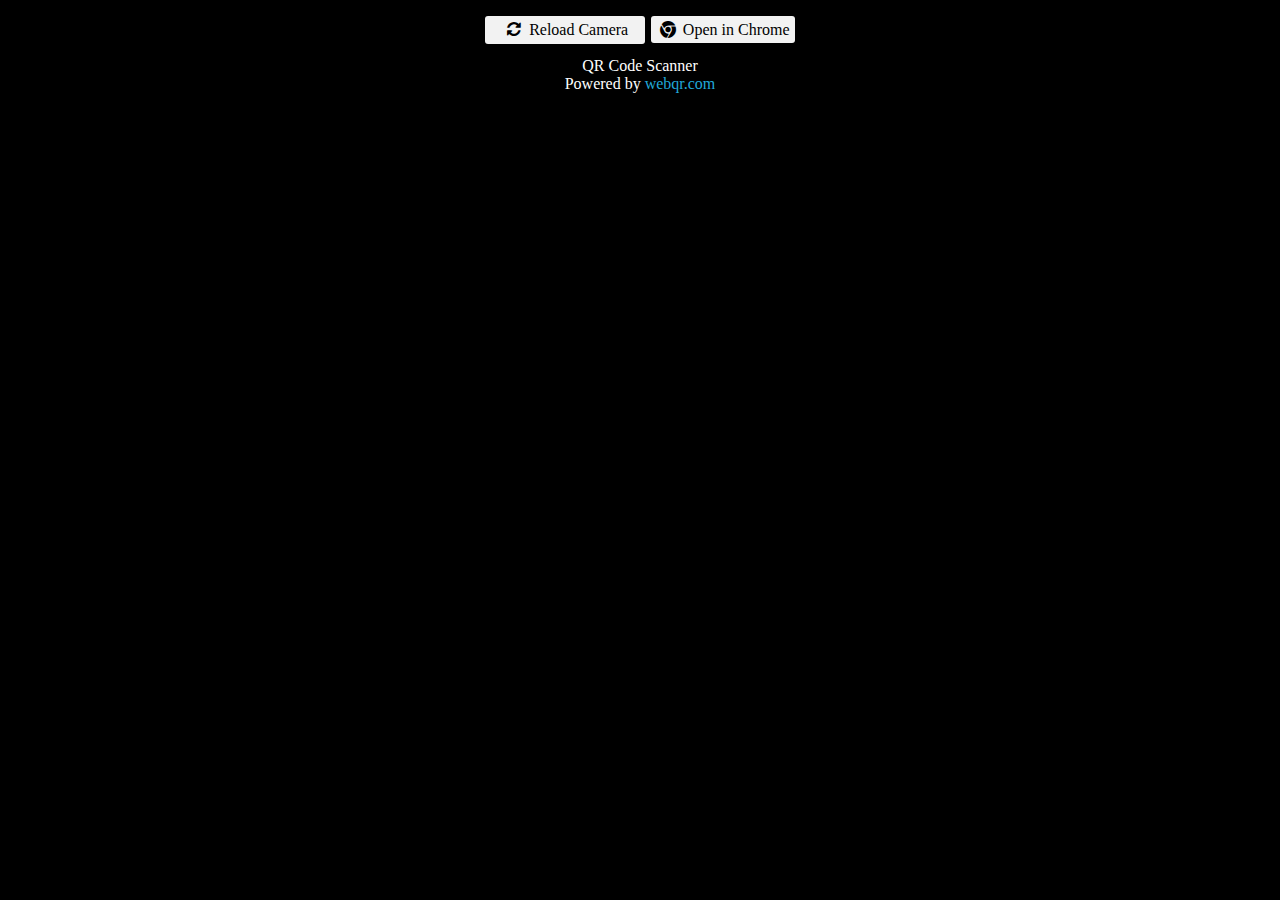
==== test.html @ 1b9e6712 "Add files via upload" ====
<!DOCTYPE html>
<html>
<head>
  <meta http-equiv="Content-type" content="text/html;charset=UTF-8">
  <meta name="viewport" content="width=device-width, initial-scale=1.0"/>
  <meta name="theme-color" content="#000000" />
<title>QR Code Scanner</title>
  <style>
    body{
      background-color: #000000;
      color :#ffffff;
    }
    video {
      width: 100%    !important;
      height: auto   !important;
    }
    .btn{
      margin-top:5px;
      margin-bottom:10px;
      padding:5px;
      background-color: #f2f2f2;
      color: #000000;
      border-radius:3px;
      width: 150px;
      cursor: pointer;
    }
    .camera{
      width: 95%;
    }
    a{
      text-decoration: none;
      color:#20a8d8;
    }
    @font-face {
      font-family: 'fontello';
      src: url('./font/fontello.eot?14907215');
      src: url('./font/fontello.eot?14907215#iefix') format('embedded-opentype'),
           url('./font/fontello.woff?14907215') format('woff'),
           url('./font/fontello.ttf?14907215') format('truetype'),
           url('./font/fontello.svg?14907215#fontello') format('svg');
      font-weight: normal;
      font-style: normal;
    }
    .icon
    {
      font-family: "fontello";
      font-style: normal;
      font-weight: normal;
      speak: none;
      display: inline-block;
      text-decoration: inherit;
      width: 1em;
      margin-right: .2em;
      text-align: center;
      font-variant: normal;
      text-transform: none;
      line-height: 1em;
      margin-left: .2em;
      -webkit-font-smoothing: antialiased;
      -moz-osx-font-smoothing: grayscale;
    }
  </style>
<script type="text/javascript" src="llqrcode.js"></script>
<script type="text/javascript" src="webqr.js"></script>
</head>
<body>
  <center>
    <div id="main">
      <div id="mainbody">
        <div class="camera" id="outdiv"></div>
        <div style="display: table;">
          <div style="display: table-row;">
            <div style="display: table-cell; padding:3px;">
              <div class="btn" id="reload" onclick="location.reload();"><i class="icon icon-arrows-cw">&#xe800;</i> Reload Camera</div>
            </div>
            <div style="display: table-cell; padding:3px;">
              <!-- <div class="btn" onclick="document.location = 'googlechrome://navigate?url=https://fauzan-cell.github.io/myqr/';"></div> -->
              <a class="btn" href="intent://fauzan-cell.github.io/myqr#Intent;scheme=http;package=com.android.chrome;end"><i class="icon icon-chrome-1">&#xf268;</i> Open in Chrome</a>
            </div>
          </div>
        </div>
      </div>
    </div>
    <div>QR Code Scanner <br>Powered by <a href="http://www.webqr.com">webqr.com</a></div>
  </center>
<canvas style="display:none;" id="qr-canvas" width="800" height="600"></canvas>
<script type="text/javascript">load();</script>
</body>
</html>
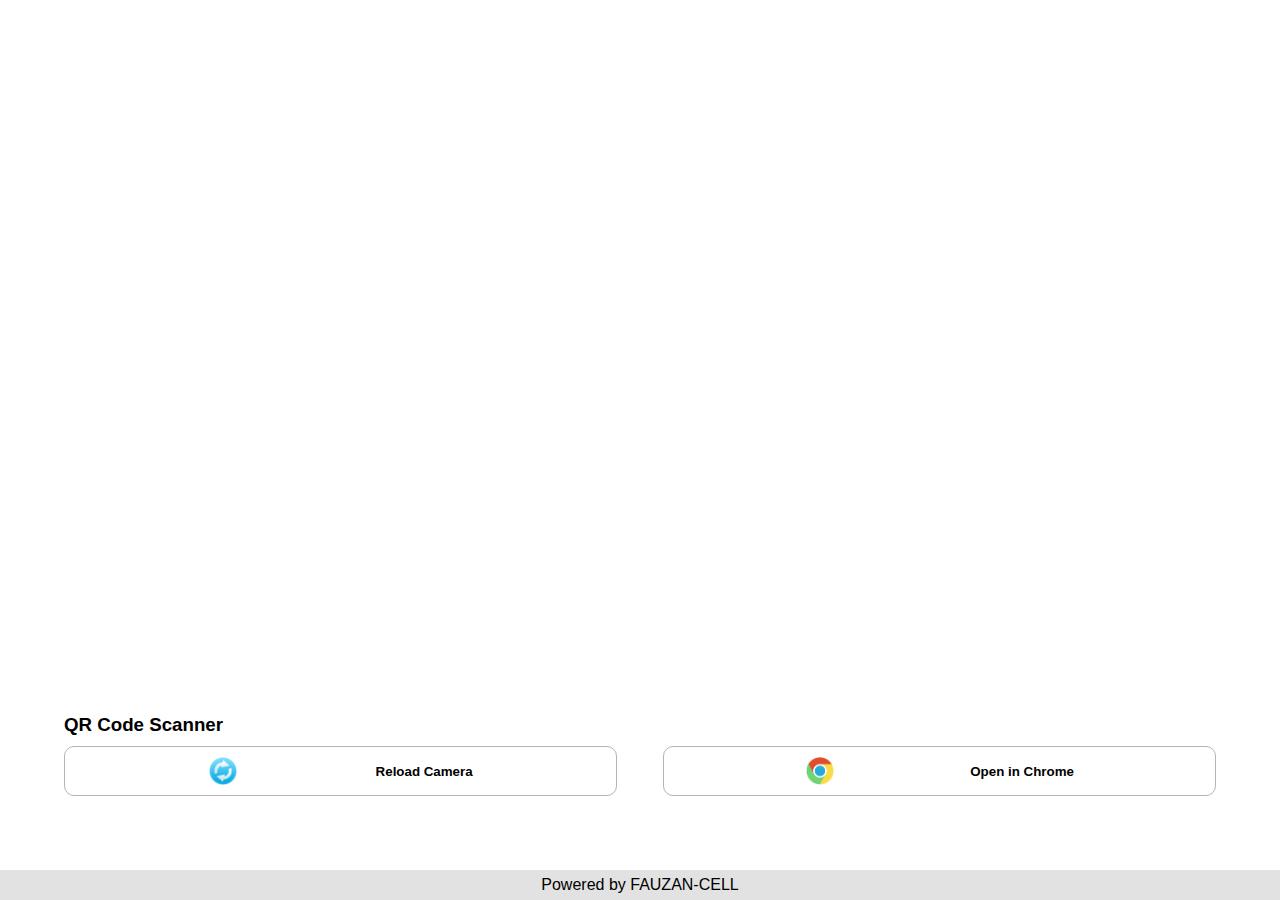
==== commit f08ba0fa: "Updates" ====
--- a/test.html
+++ b/test.html
@@ -60,8 +60,8 @@
       -moz-osx-font-smoothing: grayscale;
     }
   </style>
-<script type="text/javascript" src="llqrcode.js"></script>
-<script type="text/javascript" src="webqr.js"></script>
+<script type="text/javascript" src="llqr.js"></script>
+<script type="text/javascript" src="qr.js"></script>
 </head>
 <body>
   <center>
@@ -74,14 +74,14 @@
               <div class="btn" id="reload" onclick="location.reload();"><i class="icon icon-arrows-cw">&#xe800;</i> Reload Camera</div>
             </div>
             <div style="display: table-cell; padding:3px;">
-              <!-- <div class="btn" onclick="document.location = 'googlechrome://navigate?url=https://fauzan-cell.github.io/myqr/';"></div> -->
-              <a class="btn" href="intent://fauzan-cell.github.io/myqr#Intent;scheme=http;package=com.android.chrome;end"><i class="icon icon-chrome-1">&#xf268;</i> Open in Chrome</a>
+              <!-- <div class="btn" onclick="document.location = 'googlechrome://navigate?url=https://fauzan-cell.github.io/qr/';"></div> -->
+              <a class="btn" href="intent://fauzan-cell.github.io/qr#Intent;scheme=http;package=com.android.chrome;end"><i class="icon icon-chrome-1">&#xf268;</i> Open in Chrome</a>
             </div>
           </div>
         </div>
       </div>
     </div>
-    <div>QR Code Scanner <br>Powered by <a href="http://www.webqr.com">webqr.com</a></div>
+    <div>QR Code Scanner <br>Powered by <a href="https://FAUZAN-CELL.github.io">FAUZAN-CELL</a></div>
   </center>
 <canvas style="display:none;" id="qr-canvas" width="800" height="600"></canvas>
 <script type="text/javascript">load();</script>
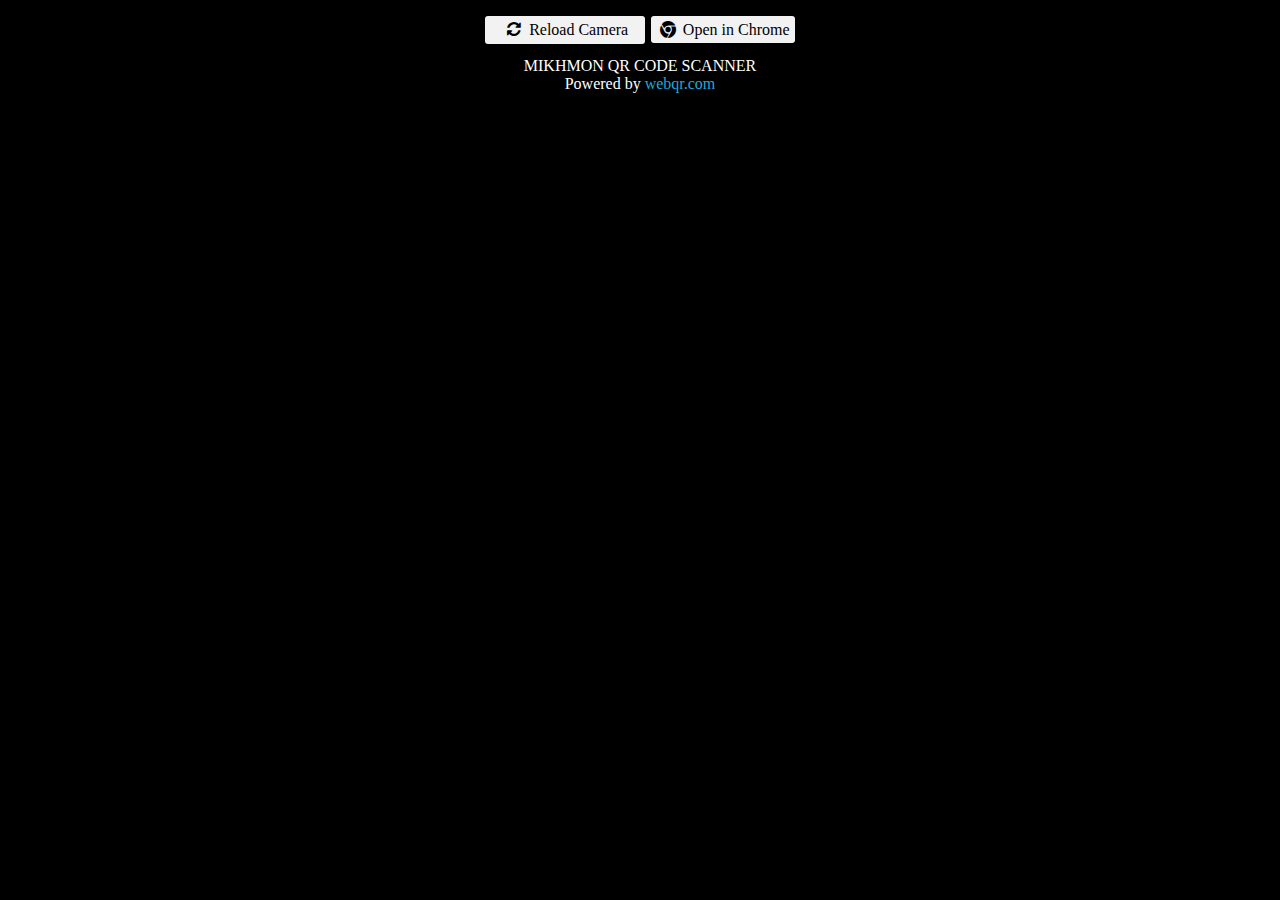
==== commit 79a3d501: "Add files via upload" ====
--- a/test.html
+++ b/test.html
@@ -4,7 +4,7 @@
   <meta http-equiv="Content-type" content="text/html;charset=UTF-8">
   <meta name="viewport" content="width=device-width, initial-scale=1.0"/>
   <meta name="theme-color" content="#000000" />
-<title>QR Code Scanner</title>
+<title>MIKHMON QR CODE SCANNER</title>
   <style>
     body{
       background-color: #000000;
@@ -60,8 +60,8 @@
       -moz-osx-font-smoothing: grayscale;
     }
   </style>
-<script type="text/javascript" src="llqr.js"></script>
-<script type="text/javascript" src="qr.js"></script>
+<script type="text/javascript" src="llqrcode.js"></script>
+<script type="text/javascript" src="webqr.js"></script>
 </head>
 <body>
   <center>
@@ -74,14 +74,14 @@
               <div class="btn" id="reload" onclick="location.reload();"><i class="icon icon-arrows-cw">&#xe800;</i> Reload Camera</div>
             </div>
             <div style="display: table-cell; padding:3px;">
-              <!-- <div class="btn" onclick="document.location = 'googlechrome://navigate?url=https://fauzan-cell.github.io/qr/';"></div> -->
-              <a class="btn" href="intent://fauzan-cell.github.io/qr#Intent;scheme=http;package=com.android.chrome;end"><i class="icon icon-chrome-1">&#xf268;</i> Open in Chrome</a>
+              <!-- <div class="btn" onclick="document.location = 'googlechrome://navigate?url=https://laksa19.github.io/myqr/';"></div> -->
+              <a class="btn" href="intent://laksa19.github.io/myqr#Intent;scheme=http;package=com.android.chrome;end"><i class="icon icon-chrome-1">&#xf268;</i> Open in Chrome</a>
             </div>
           </div>
         </div>
       </div>
     </div>
-    <div>QR Code Scanner <br>Powered by <a href="https://FAUZAN-CELL.github.io">FAUZAN-CELL</a></div>
+    <div>MIKHMON QR CODE SCANNER <br>Powered by <a href="http://www.webqr.com">webqr.com</a></div>
   </center>
 <canvas style="display:none;" id="qr-canvas" width="800" height="600"></canvas>
 <script type="text/javascript">load();</script>
